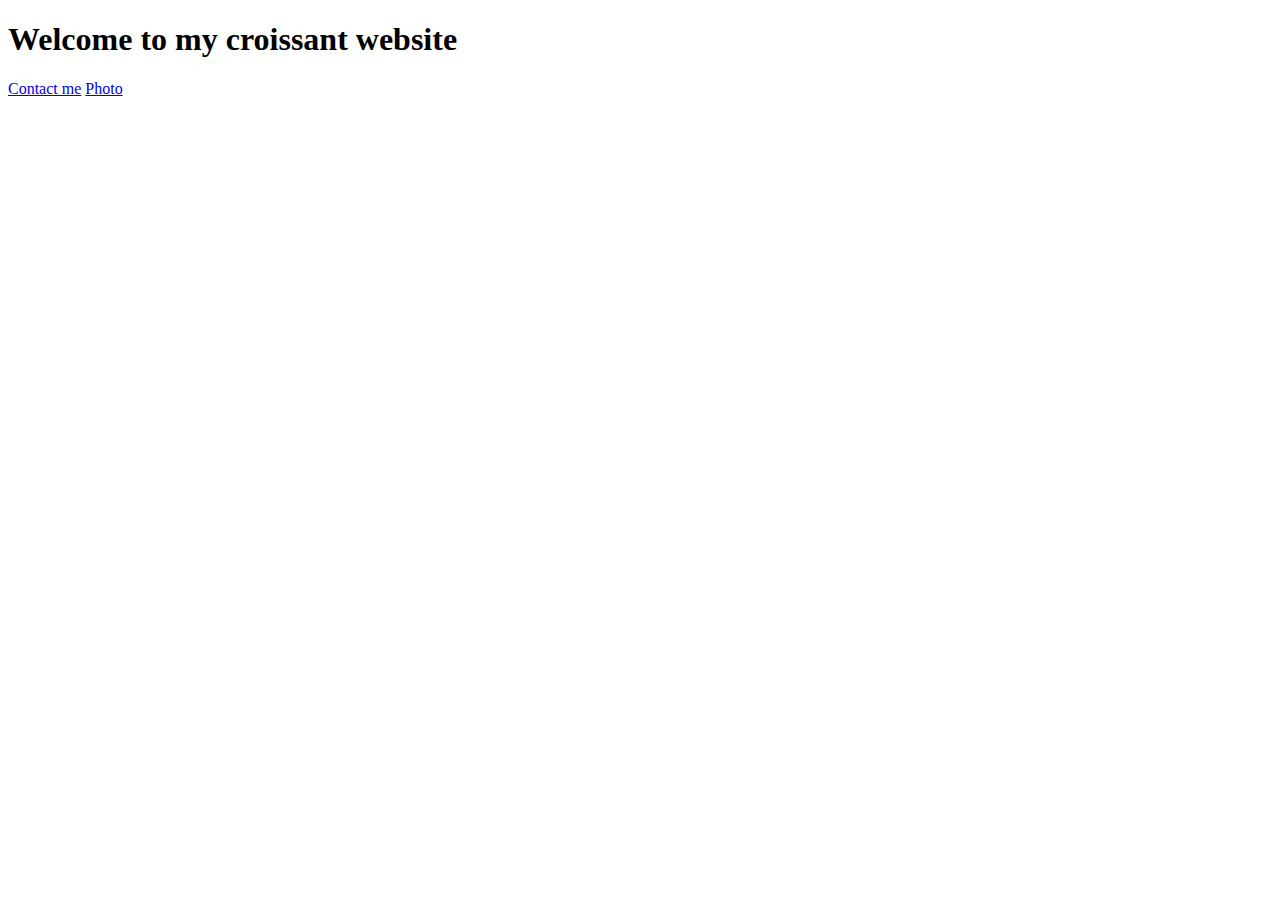
==== index.html @ d7ab4391 "Created the initial file structure" ====
<!DOCTYPE html>
<html lang="en">
<head>
    <meta charset="UTF-8">
    <meta name="viewport" content="width=device-width, initial-scale=1.0">
    <title>Homepage</title>
</head>
<body>
    <h1>Welcome to my croissant website</h1>
    <a href="/contact.html">Contact me</a>
    <a href="/photo.html">Photo</a>
</body>
</html>
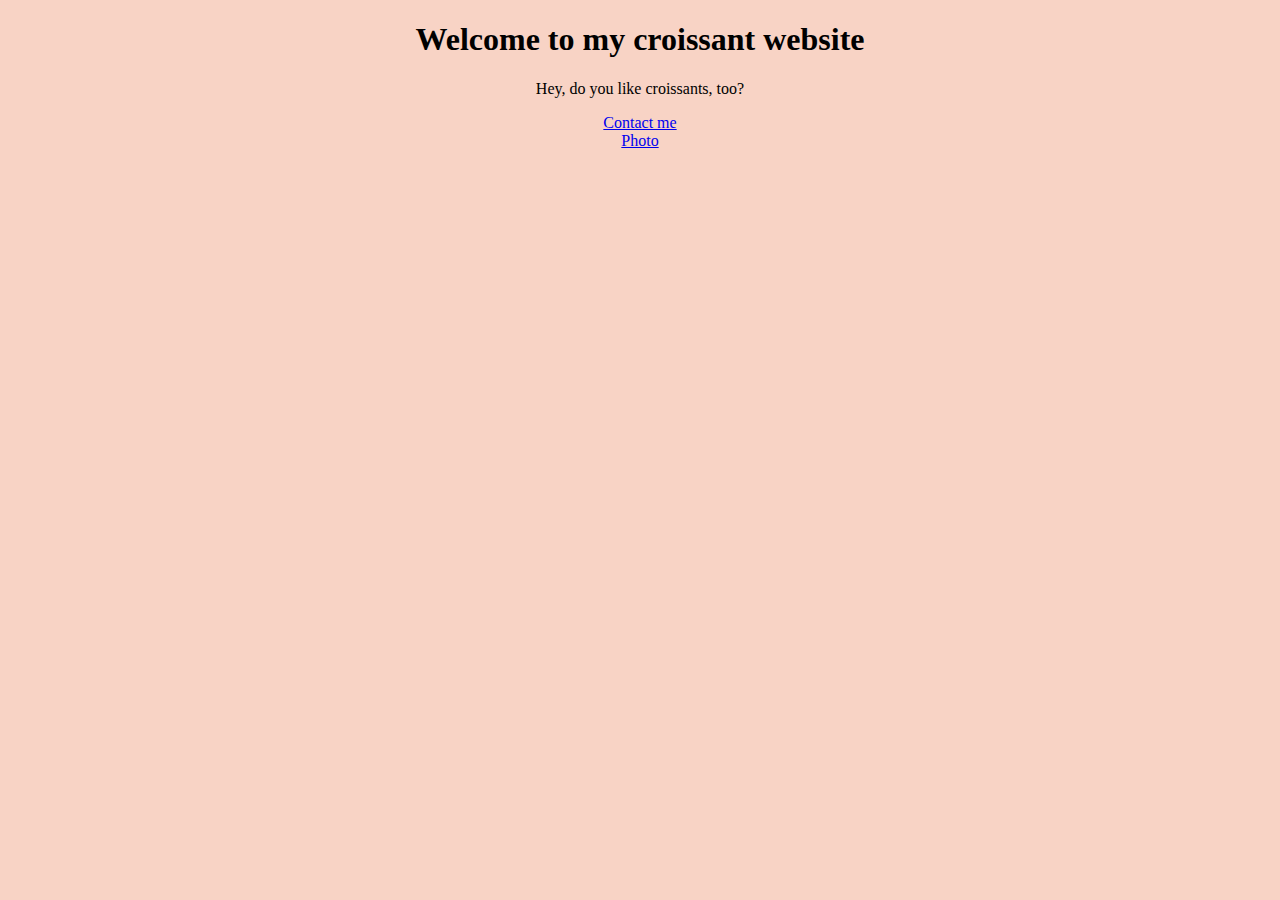
==== commit 8186b5b7: "Added a photo and styling, added more text" ====
--- a/index.html
+++ b/index.html
@@ -3,11 +3,14 @@
 <head>
     <meta charset="UTF-8">
     <meta name="viewport" content="width=device-width, initial-scale=1.0">
+    <link rel="stylesheet" href="/css/style.css">
     <title>Homepage</title>
 </head>
 <body>
     <h1>Welcome to my croissant website</h1>
+    <p>Hey, do you like croissants, too?</p>
     <a href="/contact.html">Contact me</a>
+    <br />
     <a href="/photo.html">Photo</a>
 </body>
 </html>--- a/css/style.css
+++ b/css/style.css
@@ -0,0 +1,7 @@
+body {
+  background: #f8d3c5;
+}
+
+body {
+  text-align: center;
+}
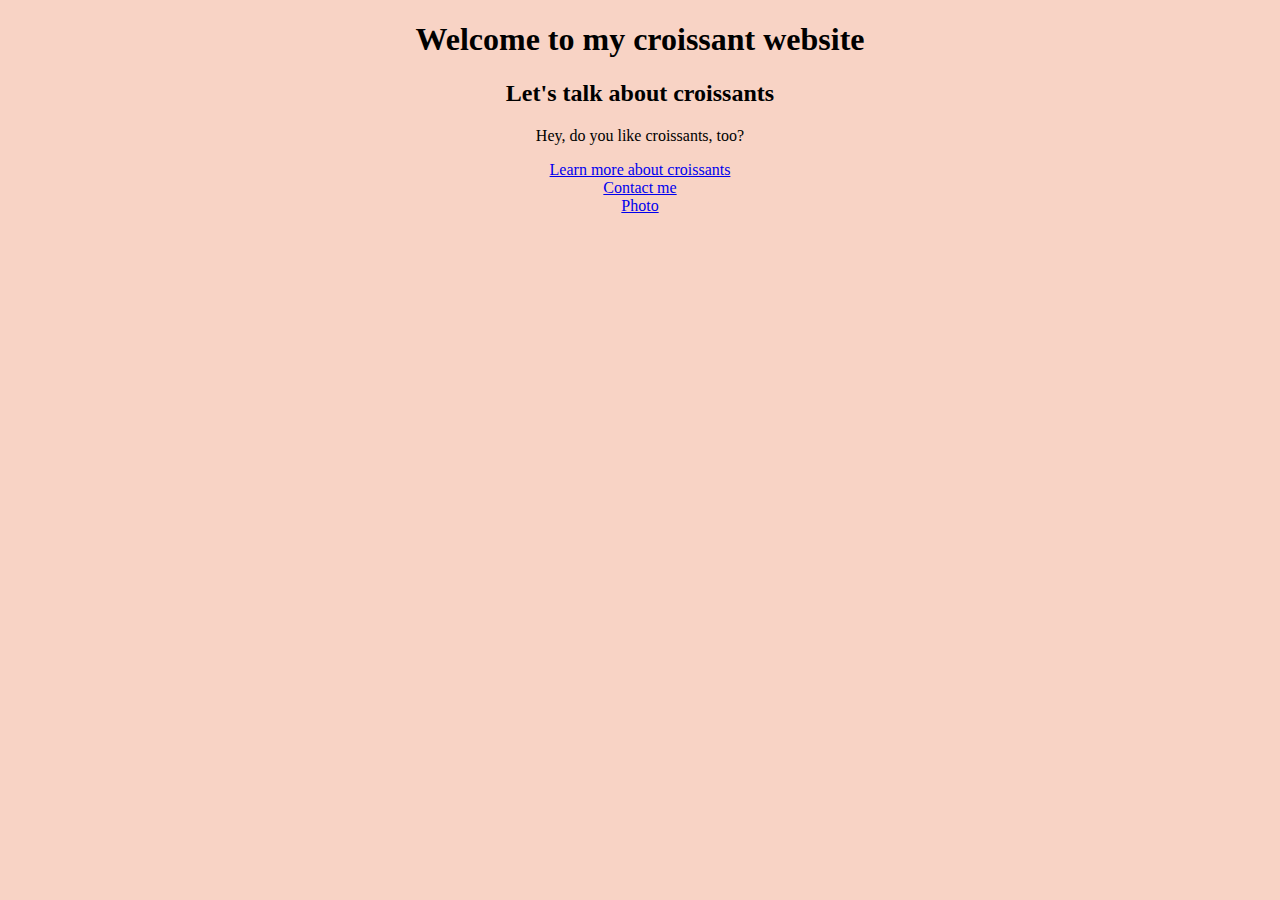
==== commit b4f68844: "Optimised the page for SEO" ====
--- a/index.html
+++ b/index.html
@@ -1,16 +1,25 @@
 <!DOCTYPE html>
 <html lang="en">
-<head>
-    <meta charset="UTF-8">
-    <meta name="viewport" content="width=device-width, initial-scale=1.0">
-    <link rel="stylesheet" href="/css/style.css">
-    <title>Homepage</title>
-</head>
-<body>
+  <head>
+    <meta charset="UTF-8" />
+    <meta
+      name="description"
+      content="Croissants are the best kind of pastry."
+    />
+    <meta name="viewport" content="width=device-width, initial-scale=1.0" />
+    <link rel="stylesheet" href="/css/style.css" />
+    <title>Croissant Coding Project</title>
+  </head>
+  <body>
     <h1>Welcome to my croissant website</h1>
+    <h2>Let's talk about croissants</h2>
     <p>Hey, do you like croissants, too?</p>
+    <a href="https://en.wikipedia.org/wiki/Croissant" title="croissants"
+      >Learn more about croissants</a
+    >
+    <br />
     <a href="/contact.html">Contact me</a>
     <br />
     <a href="/photo.html">Photo</a>
-</body>
-</html>+  </body>
+</html>
